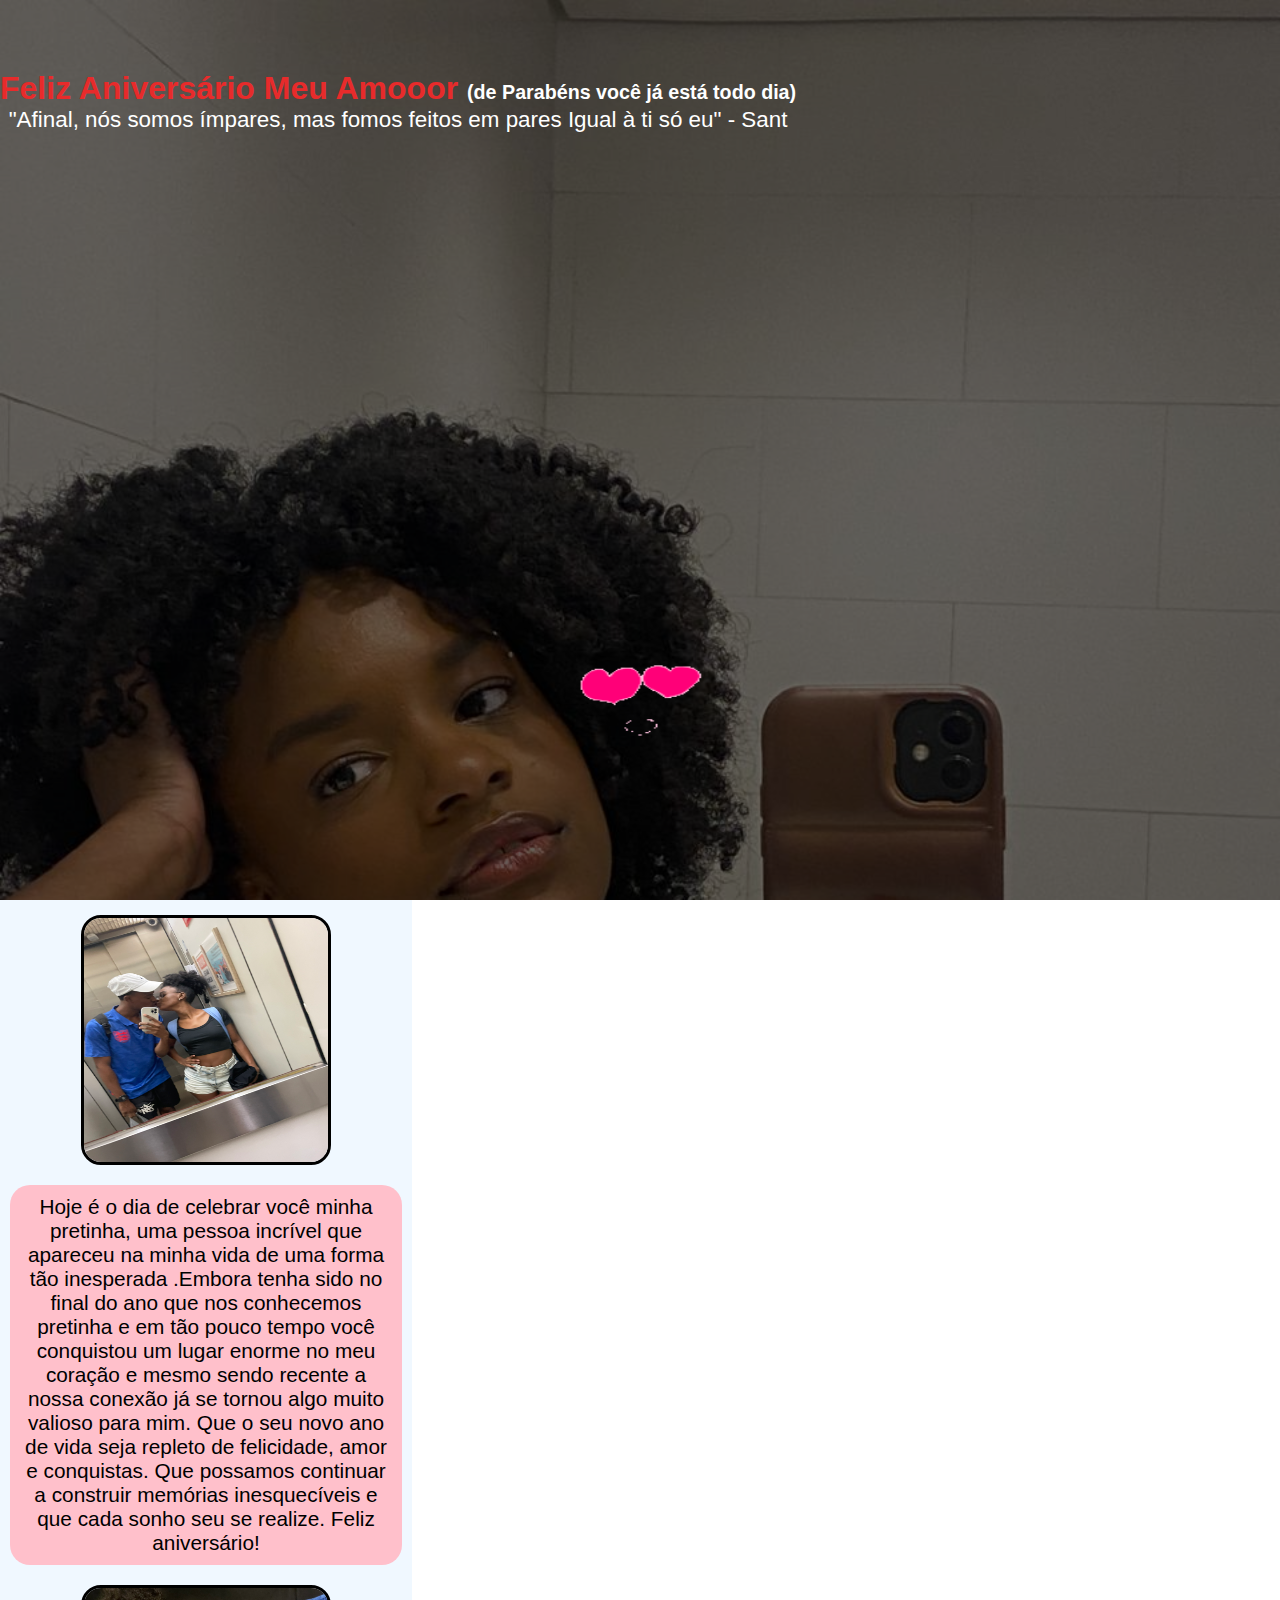
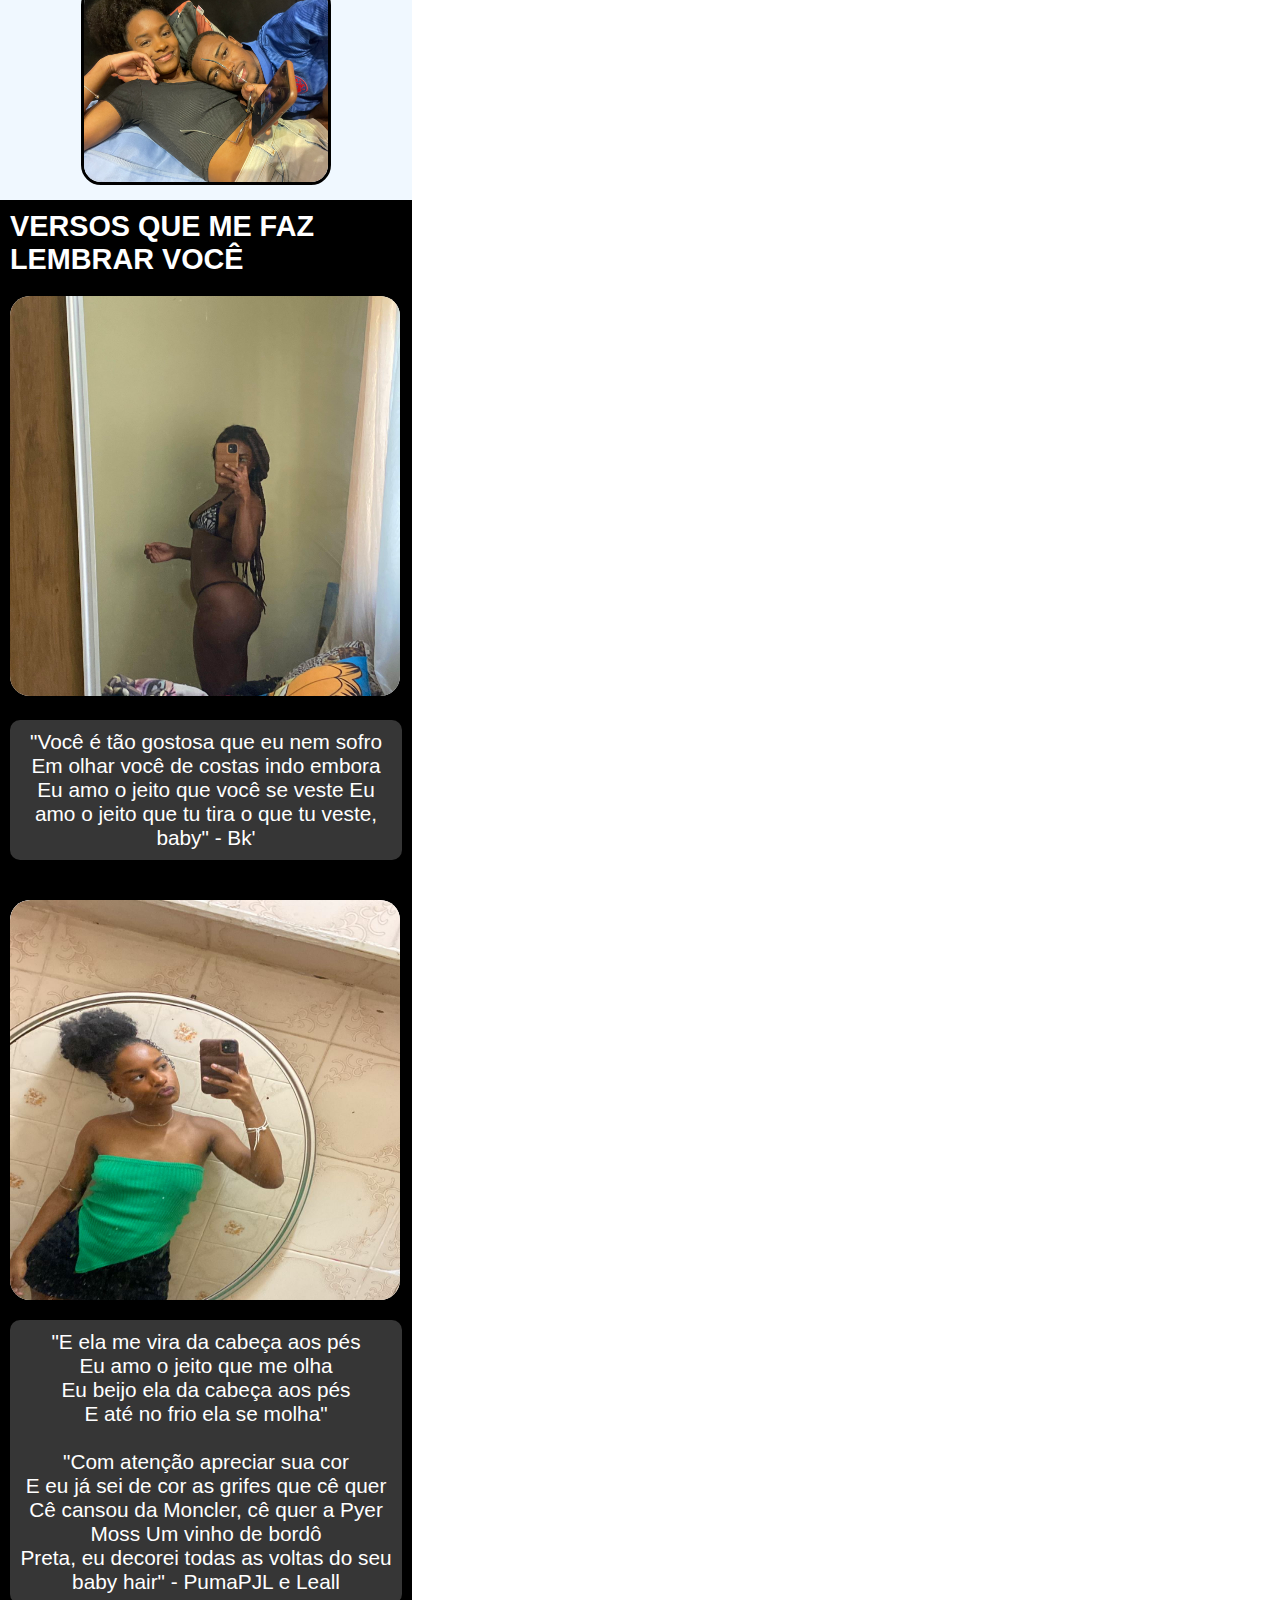
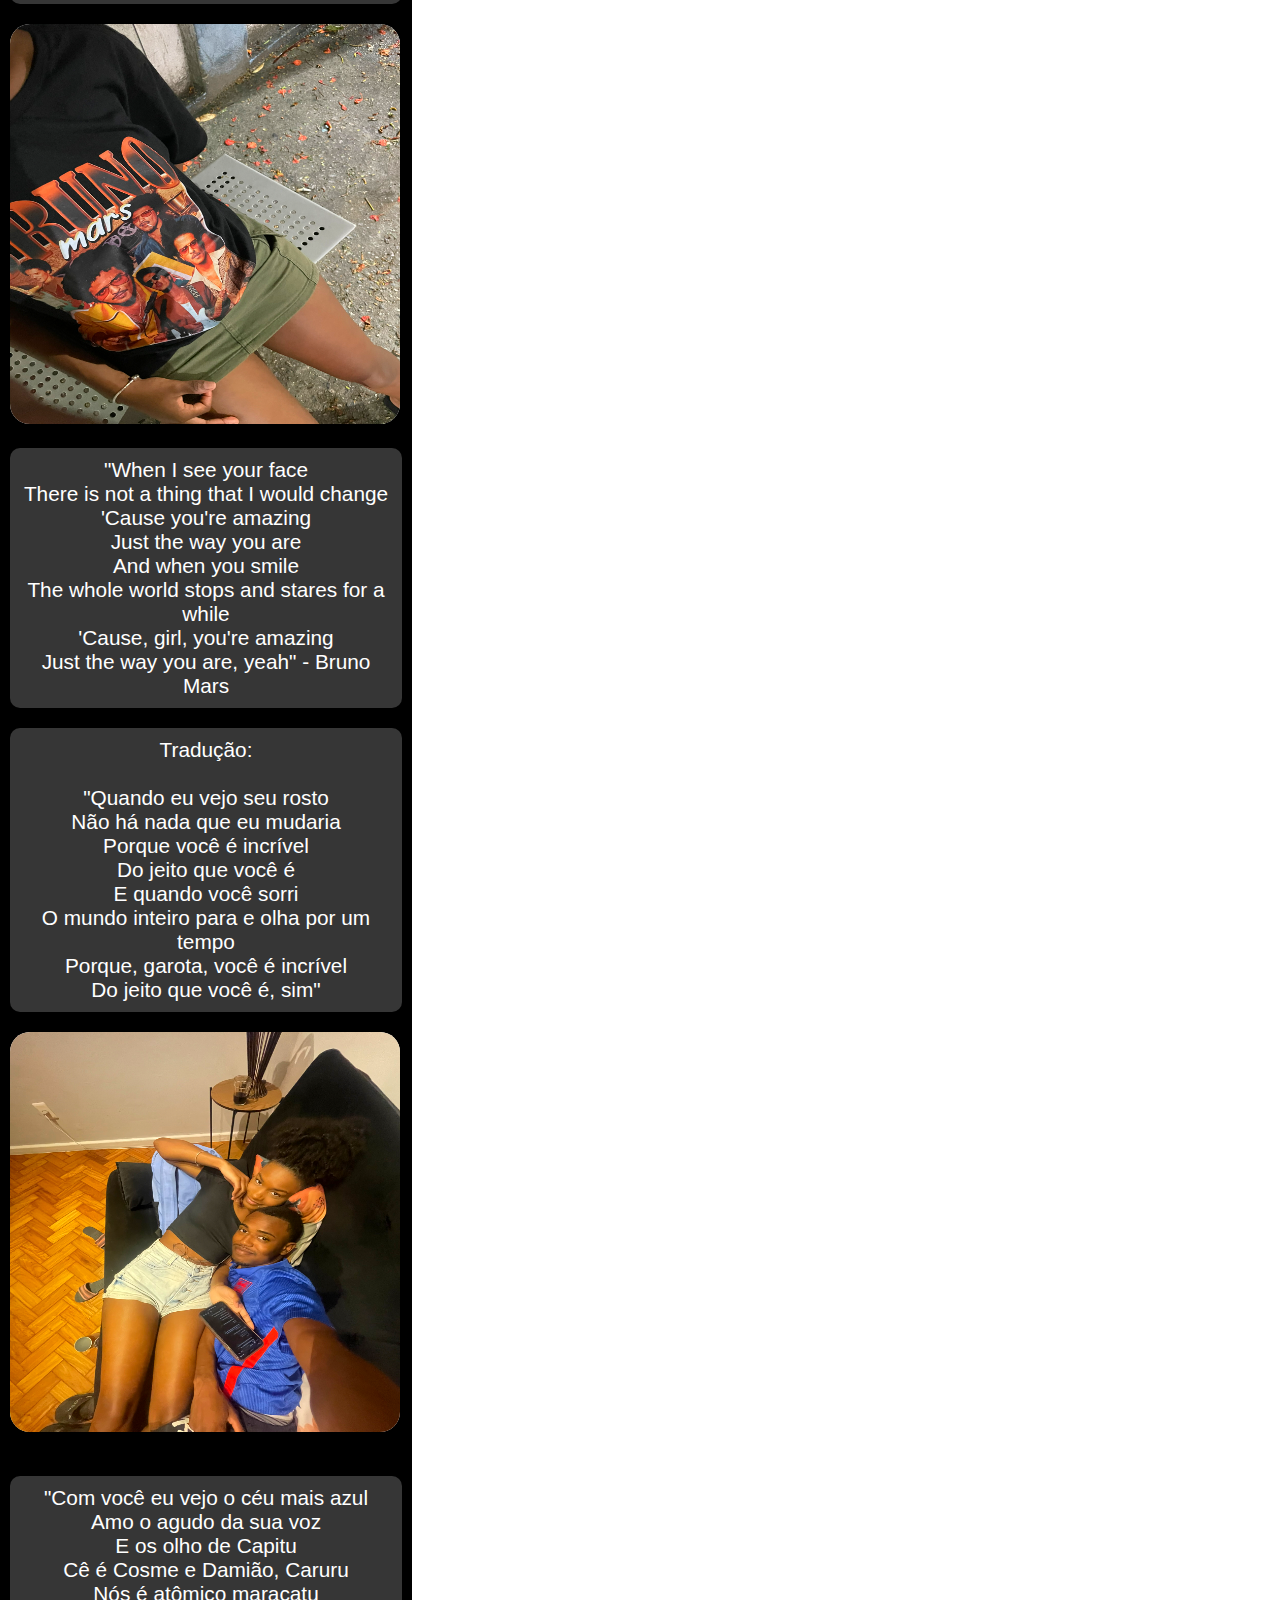
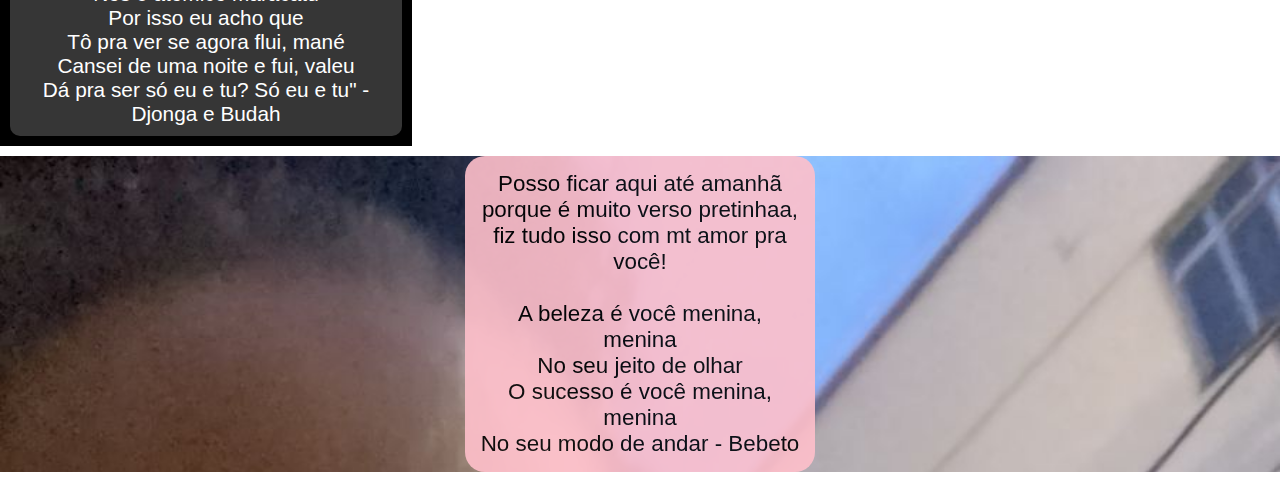
==== amore/index2.html @ cf5e3e11 "Add files via upload" ====
<!DOCTYPE html>
<html lang="en">
  <head>
    <meta charset="UTF-8" />
    <meta name="viewport" content="width=device-width, initial-scale=1.0" />
    <link rel="stylesheet" href="reset.css" />
    <link rel="stylesheet" href="style.css" />
    <title>Parabéns Pretinhaaa</title>
  </head>
  <body>
    <header>
      <audio src="assets/bkMUSIC.mp3"></audio>
      <div class="header-text">
        <h1>
          Feliz Aniversário Meu Amooor
          <color style="color: white; font-size: 1.23rem">
            (de Parabéns você já está todo dia)</color
          >
        </h1>
        <p id="header-p">"Afinal, nós somos ímpares, mas fomos feitos em pares
            Igual à ti só eu" - Sant</p>
      </div>
      
      <div class="header-img">
        
        <img src="assets/heart-5573_128.gif" alt="" />
      </div>
    </header>
    <main>
      <section class="section-1">
        <img id="img-1" src="assets/FT/1.JPEG" alt="" />
        <p>
          Hoje é o dia de celebrar você minha pretinha, uma pessoa incrível que
          apareceu na minha vida de uma forma tão inesperada .Embora tenha sido
          no final do ano que nos conhecemos pretinha e em tão pouco tempo você conquistou
          um lugar enorme no meu coração e mesmo sendo recente a nossa conexão
          já se tornou algo muito valioso para mim. Que o seu novo ano de vida
          seja repleto de felicidade, amor e conquistas. Que possamos continuar
          a construir memórias inesquecíveis e que cada sonho seu se realize.
          Feliz aniversário!
        </p>
        <img id="img-2" src="assets/FT/2.JPEG" alt="" />
      </section>
      
      <section class="section-2" id="section-2-id">
        <h1>Versos que me faz Lembrar você</h1>
        <div class="component">
          <img src="assets/FT/3.jpg" alt="" />
          <p>
            "Você é tão gostosa que eu nem sofro Em olhar você de costas indo
            embora Eu amo o jeito que você se veste Eu amo o jeito que tu tira o
            que tu veste, baby" - Bk'
          </p>
        </div>

        <div class="component">
            <div id="content-img"><img src="assets/FT/4.jpg" alt=""></div>
            
            <p>"E ela me vira da cabeça aos pés <br>
                Eu amo o jeito que me olha
                <br> Eu beijo ela da cabeça aos pés
                <br> E até no frio ela se molha"
<br>
<br>
                "Com atenção apreciar sua cor <br>
                E eu já sei de cor as grifes que cê quer
               <br> Cê cansou da Moncler, cê quer a Pyer Moss
            Um vinho de bordô
                <br>Preta, eu decorei todas as voltas do seu baby hair" - PumaPJL e Leall
            </p>
        </div>

        <div class="component">
            <div class="content-img"><img src="assets/FT/5.JPEG" alt=""></div>
            <p>
"When I see your face
<br>There is not a thing that I would change
<br>'Cause you're amazing
<br>Just the way you are
<br>And when you smile
<br>The whole world stops and stares for a while
<br>'Cause, girl, you're amazing
<br>Just the way you are, yeah" - Bruno Mars
            </p>
            <p>
                Tradução: <br><br>
                "Quando eu vejo seu rosto
<br>Não há nada que eu mudaria
<br>Porque você é incrível
<br>Do jeito que você é
<br>E quando você sorri
<br>O mundo inteiro para e olha por um tempo
<br>Porque, garota, você é incrível
<br>Do jeito que você é, sim"
            </p>
        </div>

<div class="component">
    <div><img src="assets/FT/6.JPEG" alt=""></div>
</div>
<p>
    "Com você eu vejo o céu mais azul
<br>Amo o agudo da sua voz
<br>E os olho de Capitu
<br>Cê é Cosme e Damião, Caruru
<br>Nós é atômico maracatu
<br>Por isso eu acho que

<br>Tô pra ver se agora flui, mané
<br>Cansei de uma noite e fui, valeu
<br>Dá pra ser só eu e tu?
Só eu e tu" - Djonga e Budah
</p>
      </section>
    </main>

    <footer>
        <p>Posso ficar aqui até amanhã porque é muito verso pretinhaa, fiz tudo isso com mt amor pra você!<br>
            <br> A beleza é você menina, menina
            <br>No seu jeito de olhar
            <br>O sucesso é você menina, menina
            <br>No seu modo de andar - Bebeto
        </p>
        
    </footer>
  </body>
</html>
---- amore/style.css ----
header{
    
    background-image: url(assets/FT/12e022a6-bc34-4556-9f6d-b5de08d1896f.jpg);
    background-repeat: no-repeat;
    background-size: cover;
    position: relative;
    width: 100vw;
    height: 100vh;
   
}

header::before{
    content: "";
    width: 100vw;
    height: 100vh;
    background-color: black;
    position: absolute;
    opacity: 0.6;
}

.header-text{
    text-align: center;
    margin-top: 70px;
    position: absolute;
    color: rgb(231, 43, 43);
}
#header-p{
    color: #fff;
    font-size: 1.4em;
}
.header-img{
    display: flex;
    height: 100vh;
    width: 100vw;
    position: absolute;
    align-items: self-end;
    justify-content: center;
}

.header-img img{
    margin-bottom: 100px;
    width: 150px;
    height: 150px;
}
main{
    display: flex;
    flex-direction: column;
    flex-wrap: wrap;
    max-width: 412px;
    height: 100%;
    
}
section{
    display: flex;
    flex-direction: column;
    padding: 10px;
    height: 100vh;
max-width: 100vw;
}
.section-1{
    
background-color: aliceblue;

align-items: center;
justify-content: center;
gap: 20px;

}

.section-1 p{
    background-color: pink;
    border-radius: 20px;
    color: #000;
    text-align: center;
    padding: 10px;
    font-size: 1.3em;
}

#img-1{
    width: 250px;
    height: 250px;
    border: solid 3px #000;
    border-radius: 20px;
}

#img-2{
    border-radius: 20px;
    width: 250px;
    height: 200px;
    border: solid 3px #000;
}

#section-2-id{
background-color: #000;
color: #fff;
height: 100%;
}
.section-2{
    gap: 20px;
}

.section-2 p {
    background-color: rgb(54, 54, 54);
    border-radius: 10px;
    margin-top: 20px;
    padding: 10px;
    text-align: center;
    font-size: 1.3em;
}
.section-2 h1{
    font-size: 1.8em;
    font-weight: 900;
    text-transform: uppercase;
    
}
.section-2 .component img{
    width: 390px;
    height: 400px;
    
    border-radius: 20px;
   
    filter: saturate(1.2);
    background-color: #fff;
}

.section-2 .component #content-img{
    width: 390px;
    height: 400px;
    margin-top: 20px;
    border-radius: 20px;
    background-color: #fff;
    overflow: hidden;
}

.section-2 .component #content-img img{
    width: 450px;
    height: 600px;
}

footer{
    background-image: url(assets/FT/7.jpg);
    background-repeat: no-repeat;
    background-size: cover;
}


footer p{
    margin: auto;
    text-align: center;
background-color: pink;
border-radius: 20px;
font-size: 1.4em;
width: 350px;
padding: 15px;
margin-top: 10px;
margin-bottom: 10px;
opacity: 0.9;
}
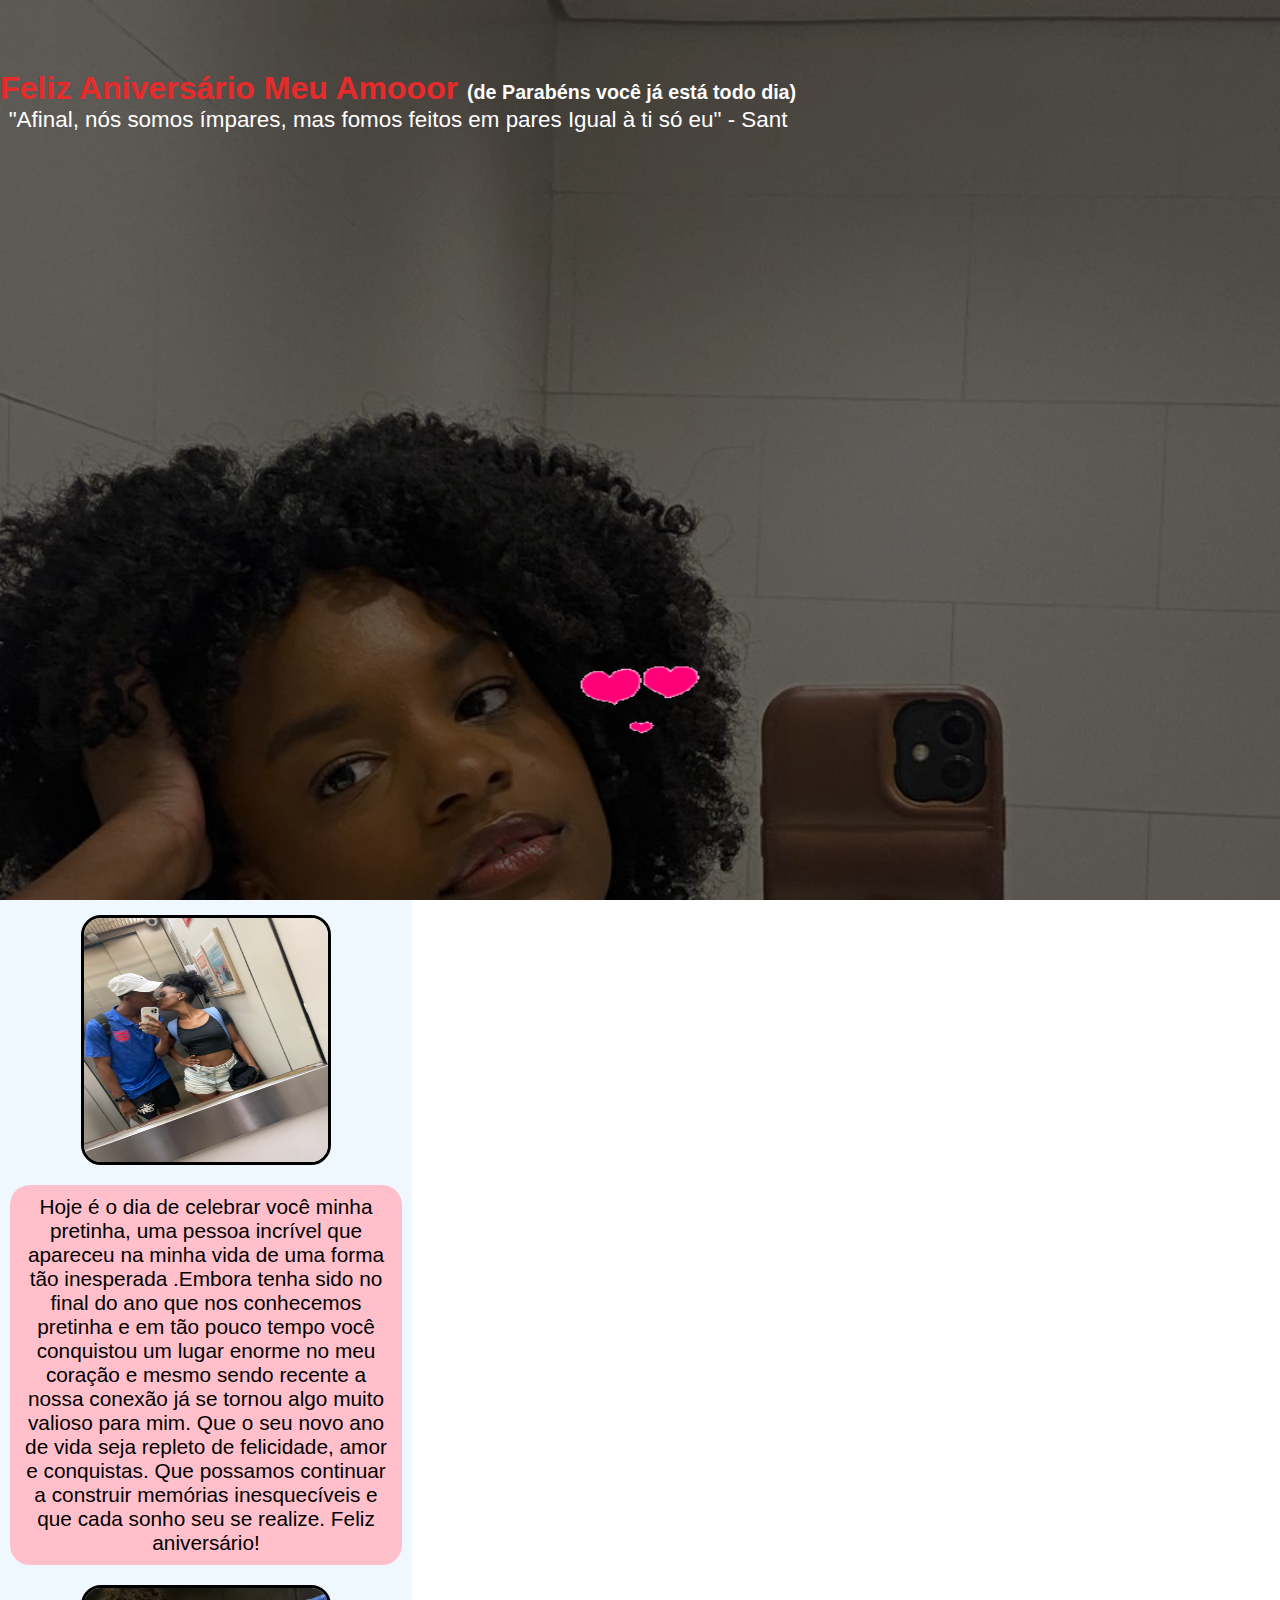
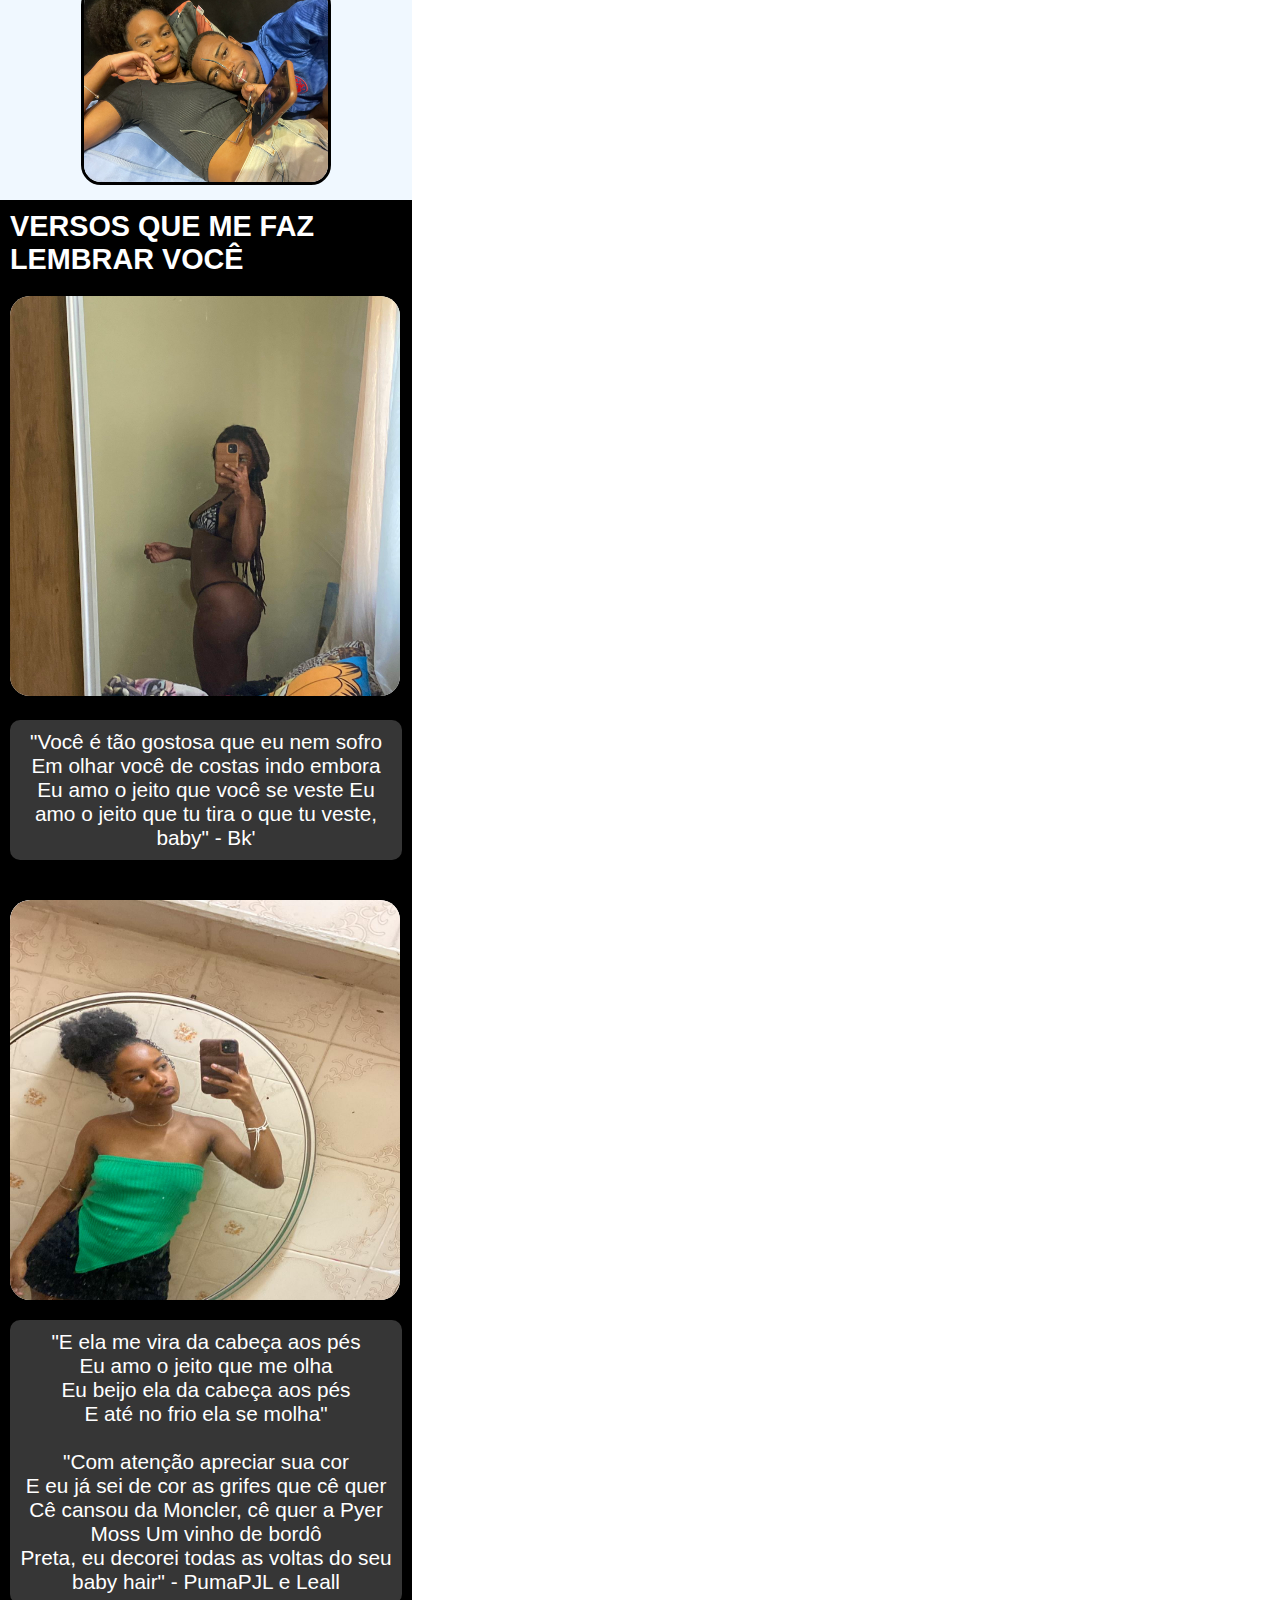
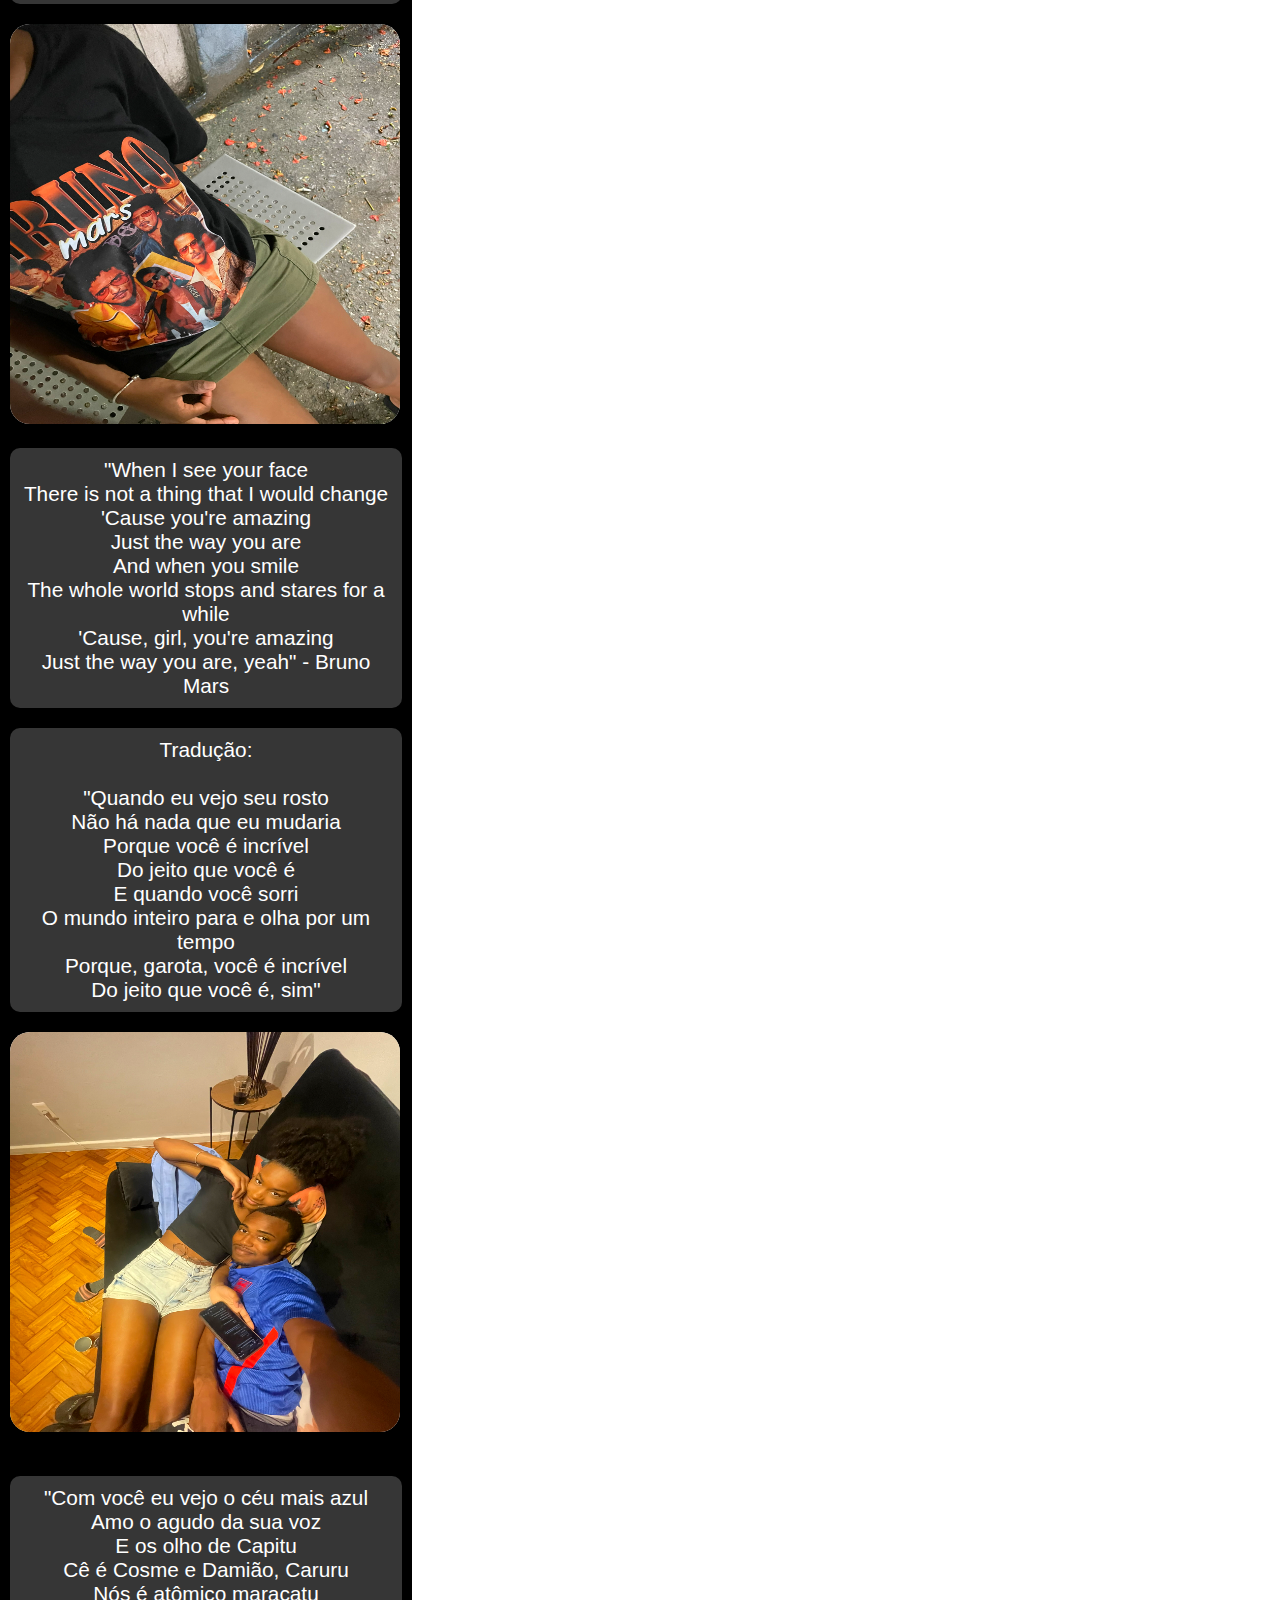
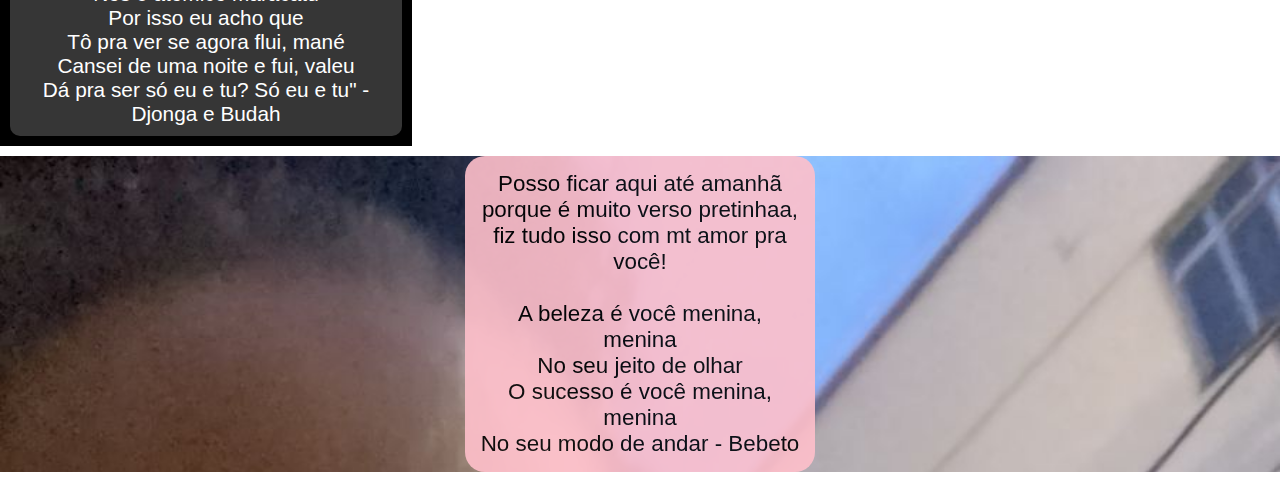
==== commit ab034396: "index2.html" ====
--- a/amore/index2.html
+++ b/amore/index2.html
@@ -9,7 +9,7 @@
   </head>
   <body>
     <header>
-      <audio src="assets/bkMUSIC.mp3"></audio>
+      <audio autoplay src="assets/bkMUSIC.mp3"></audio>
       <div class="header-text">
         <h1>
           Feliz Aniversário Meu Amooor
